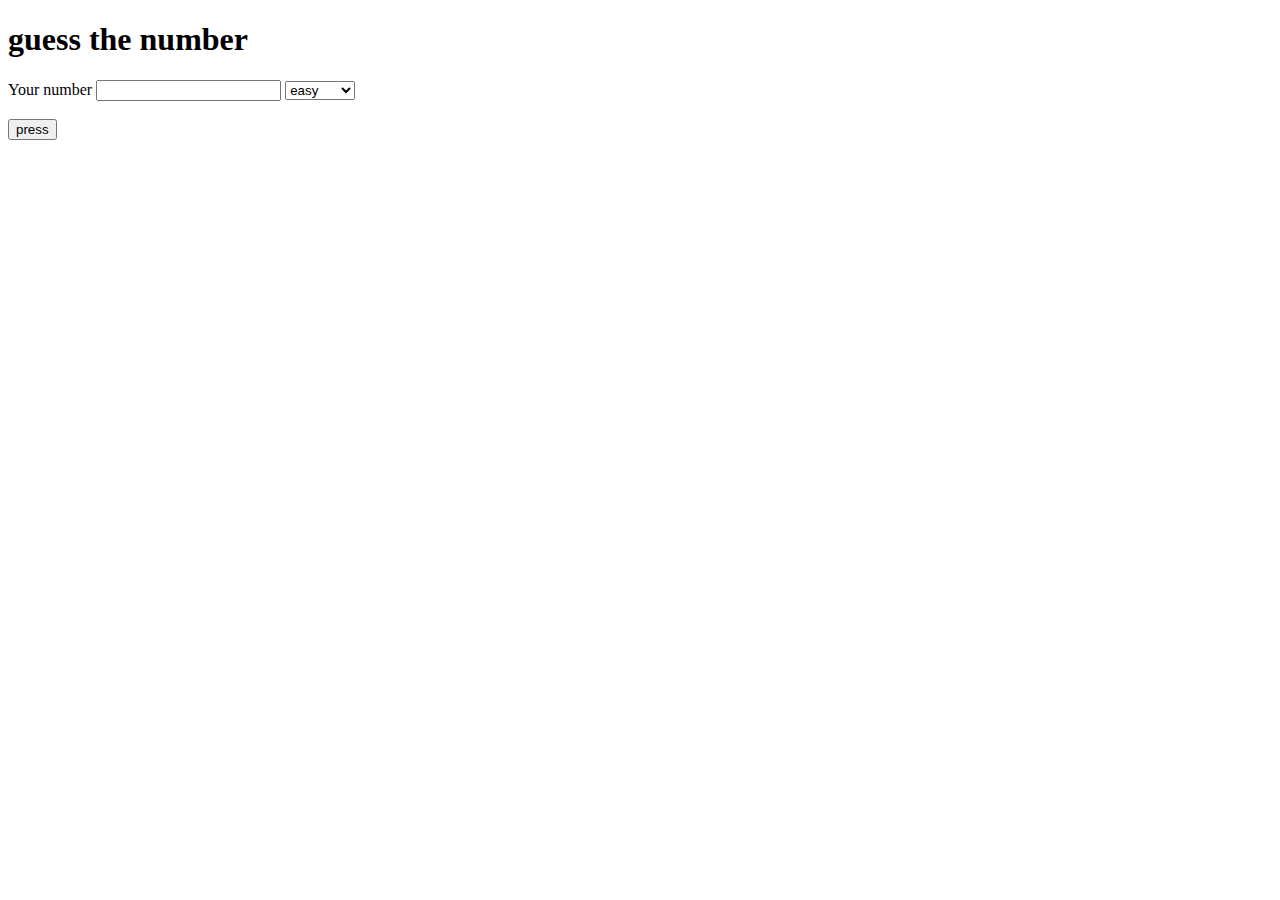
==== index.html @ 4f6f9583 "this is a prototype of ex1" ====
<!DOCTYPE html>
<html lang="en">
<head>
    <meta charset="UTF-8">
    <meta name="viewport" content="width=device-width, initial-scale=1.0">
    <title>GuessTheNumber</title>
</head>
<body>
  <h1>guess the number</h1>
  <form name="formulaire">
    <div>
    <label for="num">Your number</label>
    <input type="text" id="num">
    <select id="difficulty">
        <option value="easy">easy</option>
        <option value="medium">medium</option>
        <option value="hard">hard</option>
    </select>
    </div>
    <br> 
  </form>
  <button id="press">press</button>
  
  <br>
    <p><span id="output"></span></p> 

    <script src="scrip.js"></script>
</body>
</html>
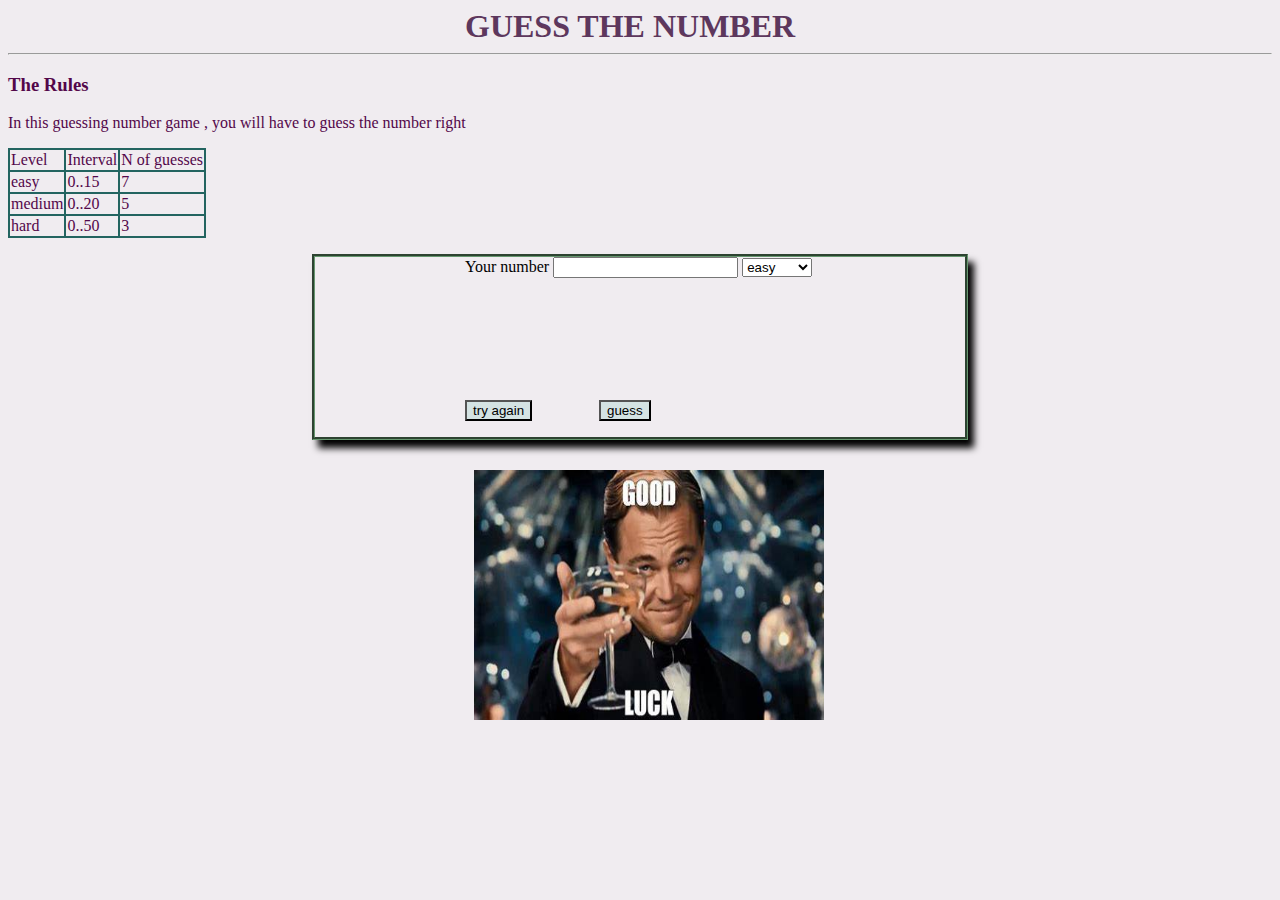
==== commit 1da8729e: "this is my work" ====
--- a/index.html
+++ b/index.html
@@ -4,9 +4,45 @@
     <meta charset="UTF-8">
     <meta name="viewport" content="width=device-width, initial-scale=1.0">
     <title>GuessTheNumber</title>
+    <link rel="stylesheet" href="styling.css">
 </head>
 <body>
-  <h1>guess the number</h1>
+  <h1>GUESS THE NUMBER</h1>
+  <hr  class="border border-primary border-3 opacity-75">
+  <div  id="regle">
+  <h3>The Rules</h3>
+  <p>
+    In this guessing number game , you will have to guess the number right
+    <br>
+    
+    <table>
+        <tr>
+            <td>Level</td>
+            <td>Interval</td>
+            <td>N of guesses</td>
+
+        </tr>
+        <tr>
+            <td>easy</td>
+            <td>0..15</td>
+            <td id="es">7</td>
+        </tr>
+        <tr>
+            <td>medium</td>
+            <td>0..20</td>
+            <td id="es">5</td>
+
+        </tr>
+        <tr>
+            <td>hard</td>
+            <td>0..50</td>
+            <td id="es">3</td>
+        </tr>
+
+    </table>
+    
+  </p> </div>
+  <div id="feyda">
   <form name="formulaire">
     <div>
     <label for="num">Your number</label>
@@ -19,11 +55,22 @@
     </div>
     <br> 
   </form>
-  <button id="press">press</button>
+  
+  <button class="bt" id="press">guess</button>
+  <br>
+  <br>
+  <button class="bt" id="retry">try again</button>
+  <br>
+  <br>
+  
+  <button class="bt" id="new">new game</button>
+  
   
   <br>
     <p><span id="output"></span></p> 
 
     <script src="scrip.js"></script>
+</div>
+<img src="OIP.jpg" id="image1">
 </body>
 </html>--- a/styling.css
+++ b/styling.css
@@ -0,0 +1,60 @@
+table,td,tr{
+    border:2px solid #236460;;
+    border-collapse: collapse;
+    
+}
+body{background-color:#f0ecf0;}
+    
+h1{
+    color:#5d375d;
+    margin :auto;
+   
+    width:350px;
+    
+}
+#regle{
+    color:#53074a;
+    
+}    
+#feyda
+{
+    
+    width:500px;
+    height:180px;
+    margin:auto;
+    border:3px  rgb(102, 151, 111) groove;
+    padding-left: 150px;
+    box-shadow: 6px 8px 7px;
+    margin-bottom: 30px;
+}
+#new{
+    position:absolute;
+    right:540px;
+    bottom:35%;
+
+    
+    
+}
+
+span{color: #206f6a;
+    position:relative;
+    bottom: 65px;
+    left:20px;
+}
+.bt{background-color: rgb(212, 227, 227);}
+
+#press{position:relative;
+    top:104px;
+    left:134px;
+
+}
+#retry{ position:relative;
+        top:65px;
+
+}
+#image1{
+    width:350px;
+    height:250px;
+    position:absolute;
+    left:37%;
+}
